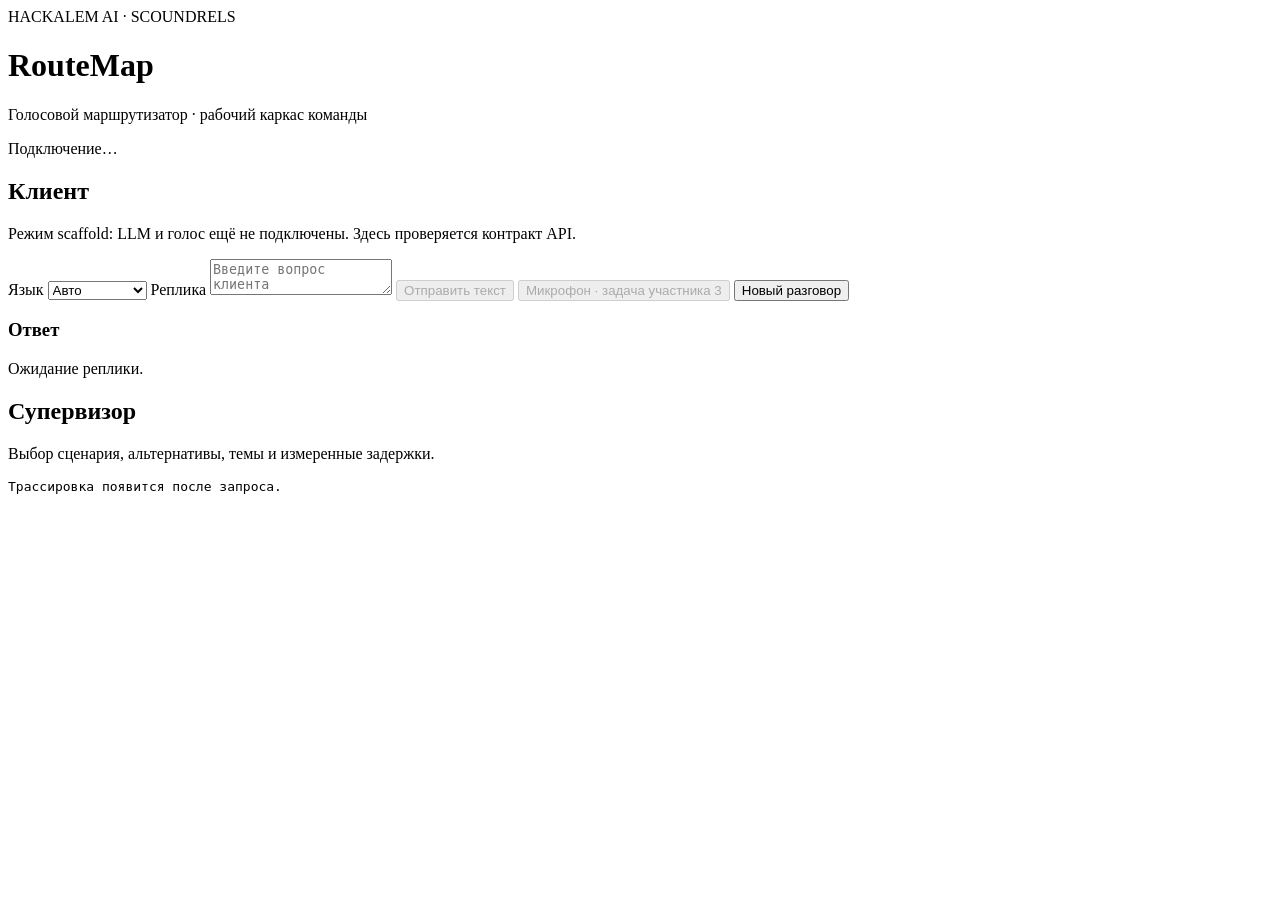
==== frontend/index.html @ a2747673 "chore: scaffold Voice Router and three team workstreams" ====
<!doctype html>
<html lang="ru">
<head>
  <meta charset="utf-8">
  <meta name="viewport" content="width=device-width,initial-scale=1">
  <title>RouteMap · Voice Router</title>
  <link rel="stylesheet" href="/static/styles.css">
  <script type="module" src="/static/app.js"></script>
</head>
<body>
  <header><span>HACKALEM AI · SCOUNDRELS</span><h1>RouteMap</h1>
    <p>Голосовой маршрутизатор · рабочий каркас команды</p>
    <p id="status" role="status">Подключение…</p>
  </header>
  <main>
    <section aria-labelledby="customer-title">
      <h2 id="customer-title">Клиент</h2>
      <p class="notice">Режим scaffold: LLM и голос ещё не подключены. Здесь проверяется контракт API.</p>
      <form id="turn-form">
        <label for="language">Язык</label>
        <select id="language"><option value="auto">Авто</option><option value="ru">Русский</option>
          <option value="kk">Қазақша</option><option value="mixed">Смешанный</option></select>
        <label for="text">Реплика</label>
        <textarea id="text" maxlength="4000" required placeholder="Введите вопрос клиента"></textarea>
        <button id="send" type="submit" disabled>Отправить текст</button>
        <button type="button" disabled>Микрофон · задача участника 3</button>
        <button id="reset" type="button">Новый разговор</button>
      </form>
      <h3>Ответ</h3><p id="reply" aria-live="polite">Ожидание реплики.</p>
    </section>
    <section aria-labelledby="supervisor-title">
      <h2 id="supervisor-title">Супервизор</h2>
      <p>Выбор сценария, альтернативы, темы и измеренные задержки.</p>
      <pre id="trace">Трассировка появится после запроса.</pre>
    </section>
  </main>
</body>
</html>
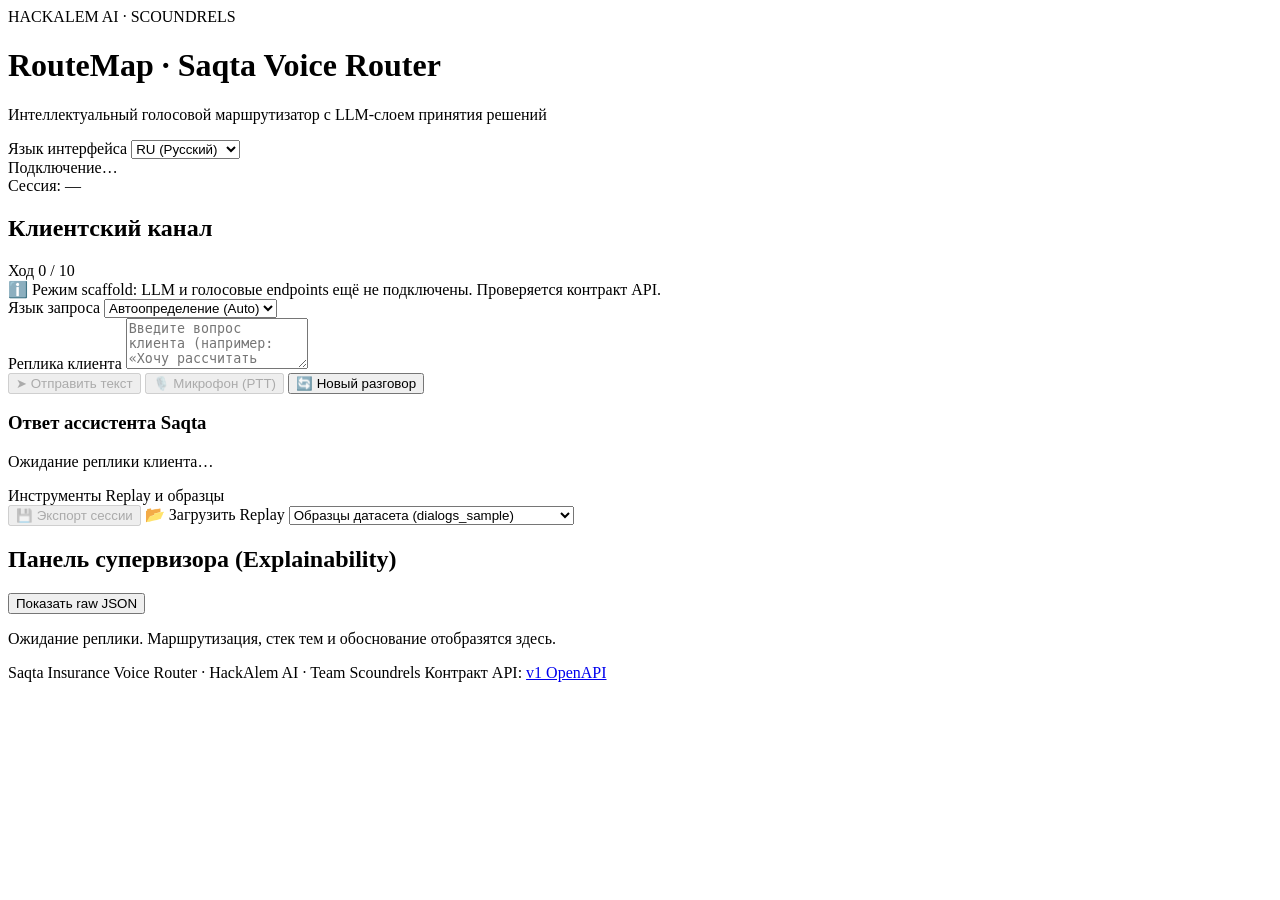
==== commit 6c95a88e: "feat(frontend): establish complete text conversation flow with turn limiter and session lifecycle" ====
--- a/frontend/index.html
+++ b/frontend/index.html
@@ -2,37 +2,147 @@
 <html lang="ru">
 <head>
   <meta charset="utf-8">
-  <meta name="viewport" content="width=device-width,initial-scale=1">
-  <title>RouteMap · Voice Router</title>
+  <meta name="viewport" content="width=device-width, initial-scale=1">
+  <title>RouteMap · Saqta Voice Router</title>
   <link rel="stylesheet" href="/static/styles.css">
   <script type="module" src="/static/app.js"></script>
 </head>
 <body>
-  <header><span>HACKALEM AI · SCOUNDRELS</span><h1>RouteMap</h1>
-    <p>Голосовой маршрутизатор · рабочий каркас команды</p>
-    <p id="status" role="status">Подключение…</p>
+  <header class="app-header">
+    <div class="brand">
+      <div class="brand-tag">HACKALEM AI · SCOUNDRELS</div>
+      <h1 class="brand-title">RouteMap <span id="brand-sub" class="brand-sub">· Saqta Voice Router</span></h1>
+      <p id="brand-desc" class="brand-desc">Интеллектуальный голосовой маршрутизатор с LLM-слоем принятия решений</p>
+    </div>
+    
+    <div class="header-controls">
+      <!-- Переключатель языка UI -->
+      <div class="ui-lang-switch">
+        <label for="ui-lang-select" class="visually-hidden">Язык интерфейса</label>
+        <select id="ui-lang-select" class="lang-switch-select">
+          <option value="ru">RU (Русский)</option>
+          <option value="kk">KK (Қазақша)</option>
+        </select>
+      </div>
+
+      <div class="system-status">
+        <div id="status-badge" class="status-pill status-connecting">Подключение…</div>
+        <div id="session-info" class="session-label">Сессия: —</div>
+      </div>
+    </div>
   </header>
-  <main>
-    <section aria-labelledby="customer-title">
-      <h2 id="customer-title">Клиент</h2>
-      <p class="notice">Режим scaffold: LLM и голос ещё не подключены. Здесь проверяется контракт API.</p>
-      <form id="turn-form">
-        <label for="language">Язык</label>
-        <select id="language"><option value="auto">Авто</option><option value="ru">Русский</option>
-          <option value="kk">Қазақша</option><option value="mixed">Смешанный</option></select>
-        <label for="text">Реплика</label>
-        <textarea id="text" maxlength="4000" required placeholder="Введите вопрос клиента"></textarea>
-        <button id="send" type="submit" disabled>Отправить текст</button>
-        <button type="button" disabled>Микрофон · задача участника 3</button>
-        <button id="reset" type="button">Новый разговор</button>
+
+  <main class="app-layout">
+    <!-- Левая колонка: Клиентский контур -->
+    <section class="panel customer-panel" aria-labelledby="customer-heading">
+      <div class="panel-header">
+        <h2 id="customer-heading">Клиентский канал</h2>
+        <div class="turn-counter-badge" id="turn-counter">Ход 0 / 10</div>
+      </div>
+
+      <div id="notice-banner" class="banner banner-scaffold">
+        <span class="banner-icon">ℹ️</span>
+        <span id="notice-text">Режим scaffold: LLM и голосовые endpoints ещё не подключены. Проверяется контракт API.</span>
+      </div>
+
+      <form id="turn-form" class="customer-form">
+        <div class="form-row">
+          <label for="language-select" id="language-label" class="form-label">Язык запроса</label>
+          <select id="language-select" class="form-select">
+            <option value="auto">Автоопределение (Auto)</option>
+            <option value="ru">Русский (RU)</option>
+            <option value="kk">Қазақша (KK)</option>
+            <option value="mixed">Смешанный (RU + KK)</option>
+          </select>
+        </div>
+
+        <div class="form-row">
+          <label for="text-input" class="form-label">Реплика клиента</label>
+          <textarea 
+            id="text-input" 
+            class="form-textarea" 
+            maxlength="4000" 
+            rows="3" 
+            required 
+            placeholder="Введите вопрос клиента (например: «Хочу рассчитать страховку ОГПО в Алматы»)"></textarea>
+        </div>
+
+        <div class="actions-row">
+          <button id="send-btn" type="submit" class="btn btn-primary" disabled>
+            <span class="btn-icon">➤</span> <span id="send-btn-label">Отправить текст</span>
+          </button>
+          
+          <button id="mic-btn" type="button" class="btn btn-mic" disabled title="Удерживайте для записи (Push-to-Talk) или нажмите">
+            <span class="btn-icon">🎙️</span> <span id="mic-label">Микрофон (PTT)</span>
+          </button>
+          
+          <button id="reset-btn" type="button" class="btn btn-secondary">
+            <span class="btn-icon">🔄</span> <span id="reset-btn-label">Новый разговор</span>
+          </button>
+        </div>
+
+        <div id="input-error" class="error-msg" role="alert" hidden></div>
       </form>
-      <h3>Ответ</h3><p id="reply" aria-live="polite">Ожидание реплики.</p>
+
+      <!-- Блок ответа ассистента -->
+      <div class="assistant-response-area" aria-labelledby="reply-heading">
+        <h3 id="reply-heading" class="sub-heading">Ответ ассистента Saqta</h3>
+        <div id="assistant-bubble" class="chat-bubble" aria-live="polite">
+          <p id="reply-text" class="bubble-content">Ожидание реплики клиента…</p>
+        </div>
+        <div id="audio-player-container" class="audio-player-box" hidden>
+          <audio id="tts-audio-player" controls preload="auto"></audio>
+        </div>
+      </div>
+
+      <!-- Дополнительные инструменты: Replay и образцы датасета -->
+      <div class="demo-tools-box">
+        <div class="sub-heading">Инструменты Replay и образцы</div>
+        <div class="demo-actions-row">
+          <button id="export-session-btn" type="button" class="btn btn-secondary btn-sm" disabled>
+            💾 Экспорт сессии
+          </button>
+          <label class="btn btn-secondary btn-sm file-input-label">
+            📂 Загрузить Replay
+            <input id="import-session-input" type="file" accept=".json" hidden>
+          </label>
+          <select id="dataset-sample-select" class="sample-select">
+            <option value="">Образцы датасета (dialogs_sample)</option>
+            <option value="D03">D03: Смена темы (SC17 → SC27 → SC18)</option>
+            <option value="D05">D05: Уточнение (SYS_UNCLEAR)</option>
+            <option value="D06">D06: Жалоба и оператор (SC35 → SC37)</option>
+          </select>
+        </div>
+      </div>
     </section>
-    <section aria-labelledby="supervisor-title">
-      <h2 id="supervisor-title">Супервизор</h2>
-      <p>Выбор сценария, альтернативы, темы и измеренные задержки.</p>
-      <pre id="trace">Трассировка появится после запроса.</pre>
+
+    <!-- Правая колонка: Панель супервизора -->
+    <section class="panel supervisor-panel" aria-labelledby="supervisor-heading">
+      <div class="panel-header">
+        <h2 id="supervisor-heading">Панель супервизора (Explainability)</h2>
+        <div class="supervisor-actions">
+          <button id="toggle-json-btn" type="button" class="btn btn-ghost btn-sm">Показать raw JSON</button>
+        </div>
+      </div>
+
+      <!-- Контейнер для задержек и водопада метрик -->
+      <div id="metrics-container" class="metrics-area"></div>
+
+      <!-- Контейнер для структурированной панели решений -->
+      <div id="supervisor-trace" class="supervisor-trace-area">
+        <div class="supervisor-empty">
+          <p class="muted-text">Ожидание реплики. Маршрутизация, стек тем и обоснование отобразятся здесь.</p>
+        </div>
+      </div>
+
+      <!-- Сырой JSON для отладки -->
+      <pre id="raw-json-trace" class="raw-trace" hidden></pre>
     </section>
   </main>
+
+  <footer class="app-footer">
+    <span>Saqta Insurance Voice Router · HackAlem AI · Team Scoundrels</span>
+    <span>Контракт API: <a href="/docs" target="_blank" rel="noopener">v1 OpenAPI</a></span>
+  </footer>
 </body>
 </html>
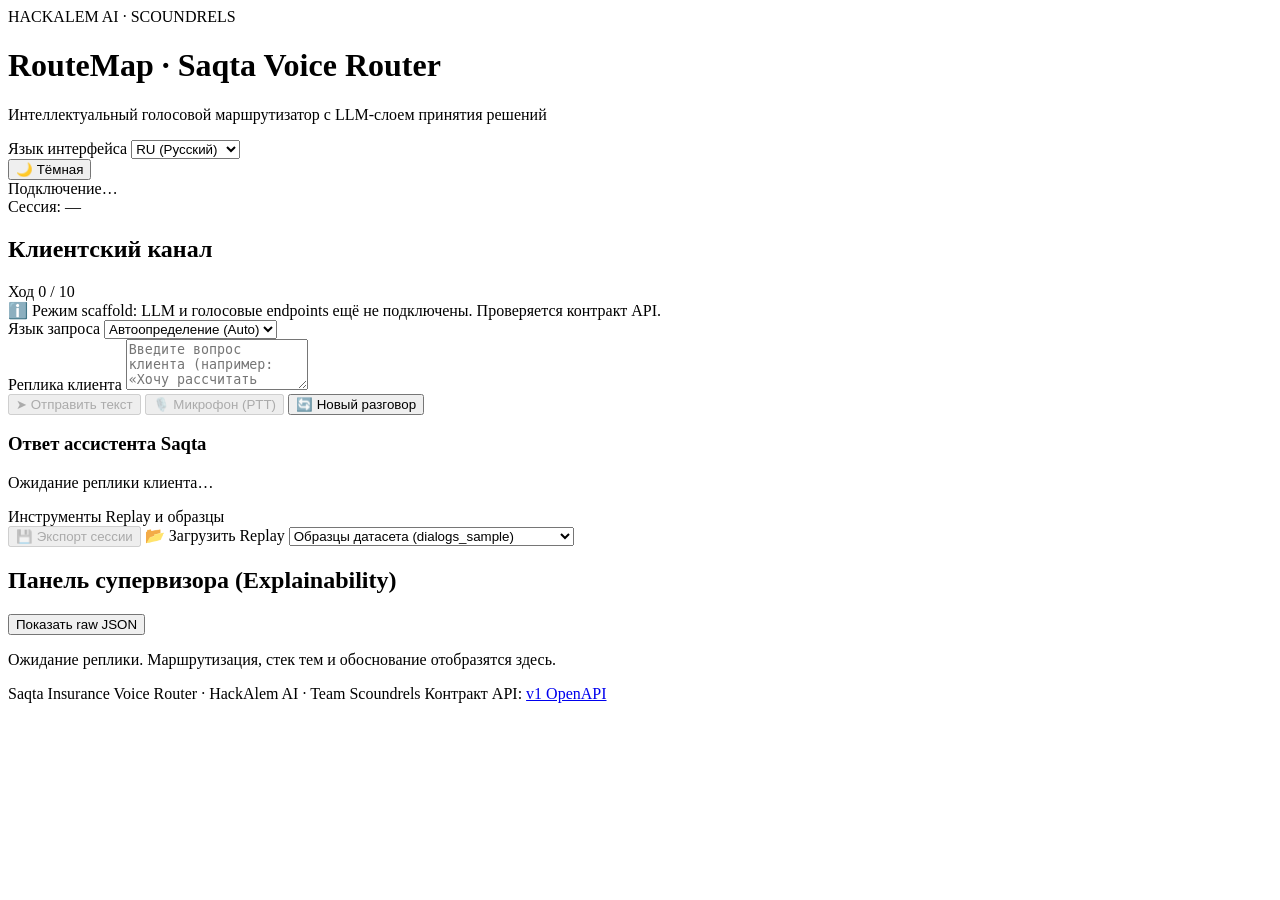
==== commit 7c312a41: "style(frontend): add #008265 borders for light theme and #E59800 hover effects on all buttons" ====
--- a/frontend/index.html
+++ b/frontend/index.html
@@ -24,6 +24,11 @@
           <option value="kk">KK (Қазақша)</option>
         </select>
       </div>
+
+      <!-- Переключатель темы (Темная / Светлая) -->
+      <button id="theme-toggle-btn" type="button" class="theme-toggle-btn" title="Переключить тему">
+        <span id="theme-icon">🌙</span> <span id="theme-label">Тёмная</span>
+      </button>
 
       <div class="system-status">
         <div id="status-badge" class="status-pill status-connecting">Подключение…</div>
@@ -97,13 +102,13 @@
 
       <!-- Дополнительные инструменты: Replay и образцы датасета -->
       <div class="demo-tools-box">
-        <div class="sub-heading">Инструменты Replay и образцы</div>
+        <div id="replay-tools-heading" class="sub-heading">Инструменты Replay и образцы</div>
         <div class="demo-actions-row">
           <button id="export-session-btn" type="button" class="btn btn-secondary btn-sm" disabled>
             💾 Экспорт сессии
           </button>
           <label class="btn btn-secondary btn-sm file-input-label">
-            📂 Загрузить Replay
+            <span id="import-session-label">📂 Загрузить Replay</span>
             <input id="import-session-input" type="file" accept=".json" hidden>
           </label>
           <select id="dataset-sample-select" class="sample-select">
